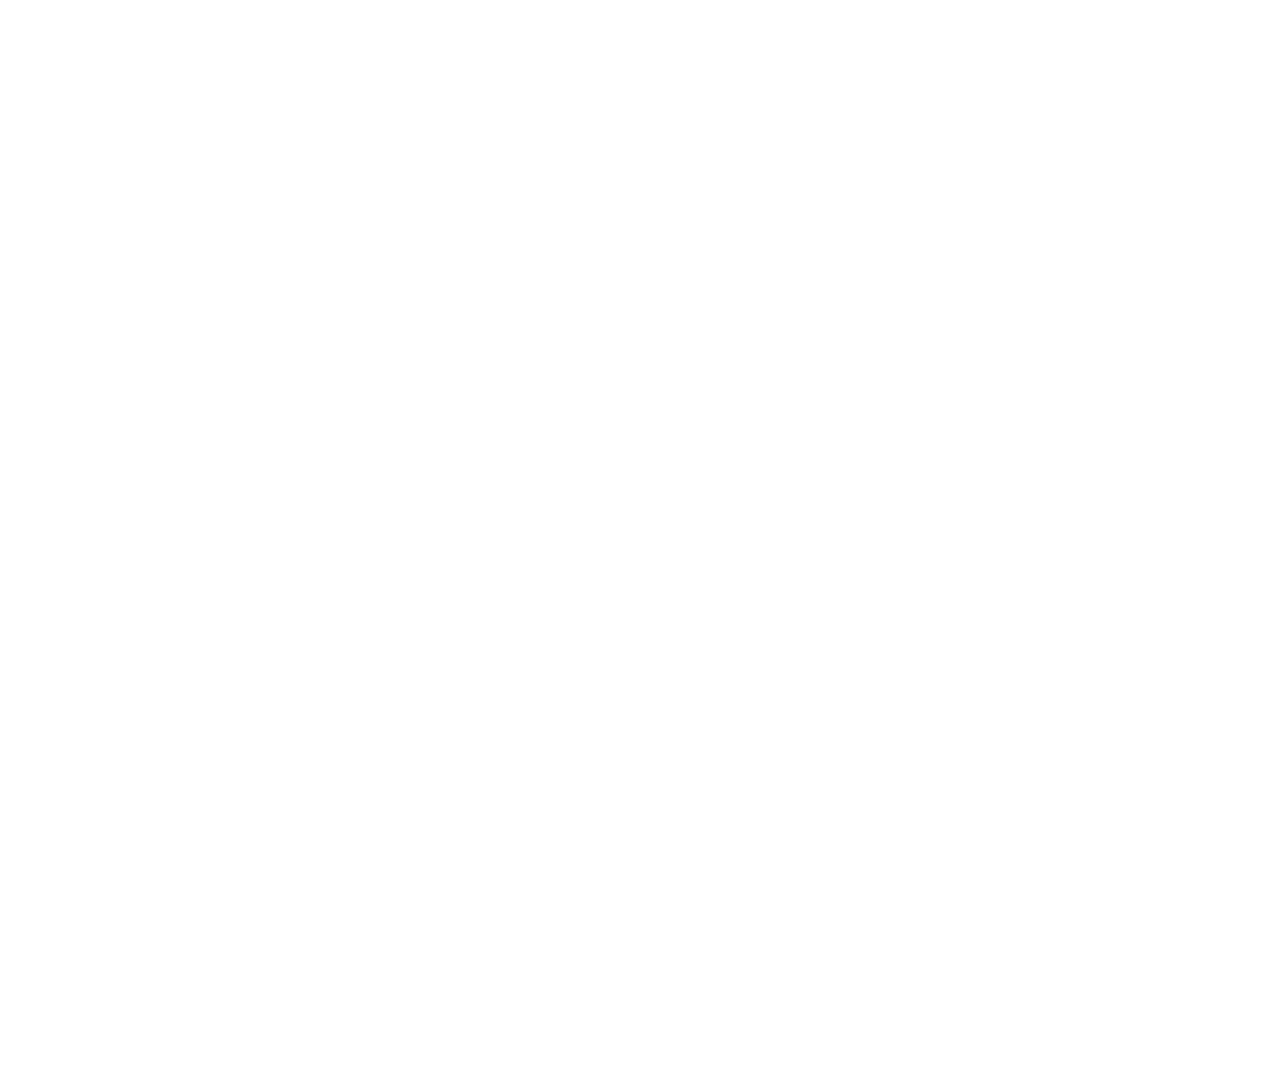
==== loading/index.html @ 11001918 "loading-kit initial commit" ====
<!DOCTYPE html>
<html>
<head>
    <meta charset="UTF-8">
    <meta http-equiv="X-UA-Compatible" content="IE=edge">
    <meta name="viewport" content="width=device-width, initial-scale=1.0">
    <title>LOADING</title>
    <link rel="stylesheet" href="./css/common.css">
    <link rel="stylesheet" href="./css/effect.css">
    <link rel="stylesheet" href="./css/index.css">
</head>
<body>
  <div class="container">
    <div class="loading">
      <div class="loading-text">
        <div class="effect-type">LOADING...</div>
      </div>
      <div class="loading-image">
        <img class="effect-jump" src="./images/dot-astie.png" alt="">
      </div>
    </div>
  </div>
</body>
</html>
---- loading/css/common.css ----
/*! destyle.css v2.0.2 | MIT License | https://github.com/nicolas-cusan/destyle.css */

/* Reset box-model and set borders */
/* ============================================ */

*,
::before,
::after {
  box-sizing: border-box;
  border-style: solid;
  border-width: 0;
}

/* Document */
/* ============================================ */

/**
 * 1. Correct the line height in all browsers.
 * 2. Prevent adjustments of font size after orientation changes in iOS.
 * 3. Remove gray overlay on links for iOS.
 */

html {
  line-height: 1.15; /* 1 */
  -webkit-text-size-adjust: 100%; /* 2 */
  -webkit-tap-highlight-color: transparent; /* 3*/
}

/* Sections */
/* ============================================ */

/**
 * Remove the margin in all browsers.
 */

body {
  margin: 0;
}

/**
 * Render the `main` element consistently in IE.
 */

main {
  display: block;
}

/* Vertical rhythm */
/* ============================================ */

p,
table,
blockquote,
address,
pre,
iframe,
form,
figure,
dl {
  margin: 0;
}

/* Headings */
/* ============================================ */

h1,
h2,
h3,
h4,
h5,
h6 {
  font-size: inherit;
  line-height: inherit;
  font-weight: inherit;
  margin: 0;
}

/* Lists (enumeration) */
/* ============================================ */

ul,
ol {
  margin: 0;
  padding: 0;
  list-style: none;
}

/* Lists (definition) */
/* ============================================ */

dt {
  font-weight: bold;
}

dd {
  margin-left: 0;
}

/* Grouping content */
/* ============================================ */

/**
 * 1. Add the correct box sizing in Firefox.
 * 2. Show the overflow in Edge and IE.
 */

hr {
  box-sizing: content-box; /* 1 */
  height: 0; /* 1 */
  overflow: visible; /* 2 */
  border-top-width: 1px;
  margin: 0;
  clear: both;
  color: inherit;
}

/**
 * 1. Correct the inheritance and scaling of font size in all browsers.
 * 2. Correct the odd `em` font sizing in all browsers.
 */

pre {
  font-family: monospace, monospace; /* 1 */
  font-size: inherit; /* 2 */
}

address {
  font-style: inherit;
}

/* Text-level semantics */
/* ============================================ */

/**
 * Remove the gray background on active links in IE 10.
 */

a {
  background-color: transparent;
  text-decoration: none;
  color: inherit;
}

/**
 * 1. Remove the bottom border in Chrome 57-
 * 2. Add the correct text decoration in Chrome, Edge, IE, Opera, and Safari.
 */

abbr[title] {
  text-decoration: underline; /* 2 */
  text-decoration: underline dotted; /* 2 */
}

/**
 * Add the correct font weight in Chrome, Edge, and Safari.
 */

b,
strong {
  font-weight: bolder;
}

/**
 * 1. Correct the inheritance and scaling of font size in all browsers.
 * 2. Correct the odd `em` font sizing in all browsers.
 */

code,
kbd,
samp {
  font-family: monospace, monospace; /* 1 */
  font-size: inherit; /* 2 */
}

/**
 * Add the correct font size in all browsers.
 */

small {
  font-size: 80%;
}

/**
 * Prevent `sub` and `sup` elements from affecting the line height in
 * all browsers.
 */

sub,
sup {
  font-size: 75%;
  line-height: 0;
  position: relative;
  vertical-align: baseline;
}

sub {
  bottom: -0.25em;
}

sup {
  top: -0.5em;
}

/* Embedded content */
/* ============================================ */

/**
 * Prevent vertical alignment issues.
 */

img,
embed,
object,
iframe {
  vertical-align: bottom;
}

/* Forms */
/* ============================================ */

/**
 * Reset form fields to make them styleable
 */

button,
input,
optgroup,
select,
textarea {
  -webkit-appearance: none;
  appearance: none;
  vertical-align: middle;
  color: inherit;
  font: inherit;
  background: transparent;
  padding: 0;
  margin: 0;
  outline: 0;
  border-radius: 0;
  text-align: inherit;
}

/**
 * Reset radio and checkbox appearance to preserve their look in iOS.
 */

[type="checkbox"] {
  -webkit-appearance: checkbox;
  appearance: checkbox;
}

[type="radio"] {
  -webkit-appearance: radio;
  appearance: radio;
}

/**
 * Show the overflow in IE.
 * 1. Show the overflow in Edge.
 */

button,
input {
  /* 1 */
  overflow: visible;
}

/**
 * Remove the inheritance of text transform in Edge, Firefox, and IE.
 * 1. Remove the inheritance of text transform in Firefox.
 */

button,
select {
  /* 1 */
  text-transform: none;
}

/**
 * Correct the inability to style clickable types in iOS and Safari.
 */

button,
[type="button"],
[type="reset"],
[type="submit"] {
  cursor: pointer;
  -webkit-appearance: none;
  appearance: none;
}

button[disabled],
[type="button"][disabled],
[type="reset"][disabled],
[type="submit"][disabled] {
  cursor: default;
}

/**
 * Remove the inner border and padding in Firefox.
 */

button::-moz-focus-inner,
[type="button"]::-moz-focus-inner,
[type="reset"]::-moz-focus-inner,
[type="submit"]::-moz-focus-inner {
  border-style: none;
  padding: 0;
}

/**
 * Restore the focus styles unset by the previous rule.
 */

button:-moz-focusring,
[type="button"]:-moz-focusring,
[type="reset"]:-moz-focusring,
[type="submit"]:-moz-focusring {
  outline: 1px dotted ButtonText;
}

/**
 * Remove arrow in IE10 & IE11
 */

select::-ms-expand {
  display: none;
}

/**
 * Remove padding
 */

option {
  padding: 0;
}

/**
 * Reset to invisible
 */

fieldset {
  margin: 0;
  padding: 0;
  min-width: 0;
}

/**
 * 1. Correct the text wrapping in Edge and IE.
 * 2. Correct the color inheritance from `fieldset` elements in IE.
 * 3. Remove the padding so developers are not caught out when they zero out
 *    `fieldset` elements in all browsers.
 */

legend {
  color: inherit; /* 2 */
  display: table; /* 1 */
  max-width: 100%; /* 1 */
  padding: 0; /* 3 */
  white-space: normal; /* 1 */
}

/**
 * Add the correct vertical alignment in Chrome, Firefox, and Opera.
 */

progress {
  vertical-align: baseline;
}

/**
 * Remove the default vertical scrollbar in IE 10+.
 */

textarea {
  overflow: auto;
}

/**
 * Correct the cursor style of increment and decrement buttons in Chrome.
 */

[type="number"]::-webkit-inner-spin-button,
[type="number"]::-webkit-outer-spin-button {
  height: auto;
}

/**
 * 1. Correct the outline style in Safari.
 */

[type="search"] {
  outline-offset: -2px; /* 1 */
}

/**
 * Remove the inner padding in Chrome and Safari on macOS.
 */

[type="search"]::-webkit-search-decoration {
  -webkit-appearance: none;
}

/**
 * 1. Correct the inability to style clickable types in iOS and Safari.
 * 2. Change font properties to `inherit` in Safari.
 */

::-webkit-file-upload-button {
  -webkit-appearance: button; /* 1 */
  font: inherit; /* 2 */
}

/**
 * Clickable labels
 */

label[for] {
  cursor: pointer;
}

/* Interactive */
/* ============================================ */

/*
 * Add the correct display in Edge, IE 10+, and Firefox.
 */

details {
  display: block;
}

/*
 * Add the correct display in all browsers.
 */

summary {
  display: list-item;
}

/*
 * Remove outline for editable content.
 */

[contenteditable] {
  outline: none;
}

/* Table */
/* ============================================ */

table {
  border-collapse: collapse;
  border-spacing: 0;
}

caption {
  text-align: left;
}

td,
th {
  vertical-align: top;
  padding: 0;
}

th {
  text-align: left;
  font-weight: bold;
}

/* Misc */
/* ============================================ */

/**
 * Add the correct display in IE 10+.
 */

template {
  display: none;
}

/**
 * Add the correct display in IE 10.
 */

[hidden] {
  display: none;
}

html,body {
  background: rgba(255, 255, 255, 0);
}
.container {
  position: relative;
  width: 1920px;
  height: 1080px;
  overflow: hidden;
}
---- loading/css/effect.css ----
.effect-prun {
  animation: purun 0.8s linear 0s infinite;
}
  
@keyframes purun {
  0%   { transform: scale(1.0, 1.0) translate(0%, 0%); }
  15%  { transform: scale(0.9, 0.9) translate(0%, 5%); }
  30%  { transform: scale(1.3, 0.8) translate(0%, 10%); }
  50%  { transform: scale(0.8, 1.3) translate(0%, -10%); }
  70%  { transform: scale(1.1, 0.9) translate(0%, 5%); }
  100% { transform: scale(1.0, 1.0) translate(0%, 0%); }
}

.effect-jump {
    animation-name: poyooon;
    animation-duration: 2s;
    animation-timing-function: linear;
    animation-delay: 1s;
    animation-iteration-count: infinite;
    
  }
  @keyframes poyooon {
    0%   { transform: scale(1.0, 1.0) translate(0%, 0%); }
    5%  { transform: scale(1.1, 0.9) translate(0%, 5%); }
    20%  { transform: scale(1.2, 0.8) translate(0%, 15%); }
    25%  { transform: scale(1.0, 1.0) translate(0%, 0%); }
    30%  { transform: scale(0.9, 1.2) translate(0%, -50%); }
    38%  { transform: scale(0.9, 1.2) translate(0%, -20%); }
    42%  { transform: scale(1.2, 0.8) translate(0%, 15%); }
    50% { transform: scale(1.0, 1.0) translate(0%, 0%); }
  }

@keyframes typing {
  from { width: 0; }
}

@keyframes cursor {
  50% { border-right-color: transparent; }
}

.effect-type {
    width: 640px;
    letter-spacing: 12px;
	overflow: hidden;
	white-space: nowrap;
	border-right: .05em solid;
	animation: typing 6s steps(11) infinite,
	cursor 1s steps(1) infinite;
}
---- loading/css/index.css ----
@font-face {
	font-family: 'pixel';
	src: url('../fonts/PixelMplus12-Regular.ttf')  format('truetype');
}
.loading {
  color: #fff;
  font-family: 'pixel';
  position: absolute;
  right: 20px;
  bottom: 20px;
  display: flex;
  align-items: flex-end;
}
.loading-text {
  font-size: 96px;
  margin-right: 24px;
  text-align: left;
}
.loading-image {

}
.loading-image img {
  display: block;
  width: 125px;
  height: 125px;
}
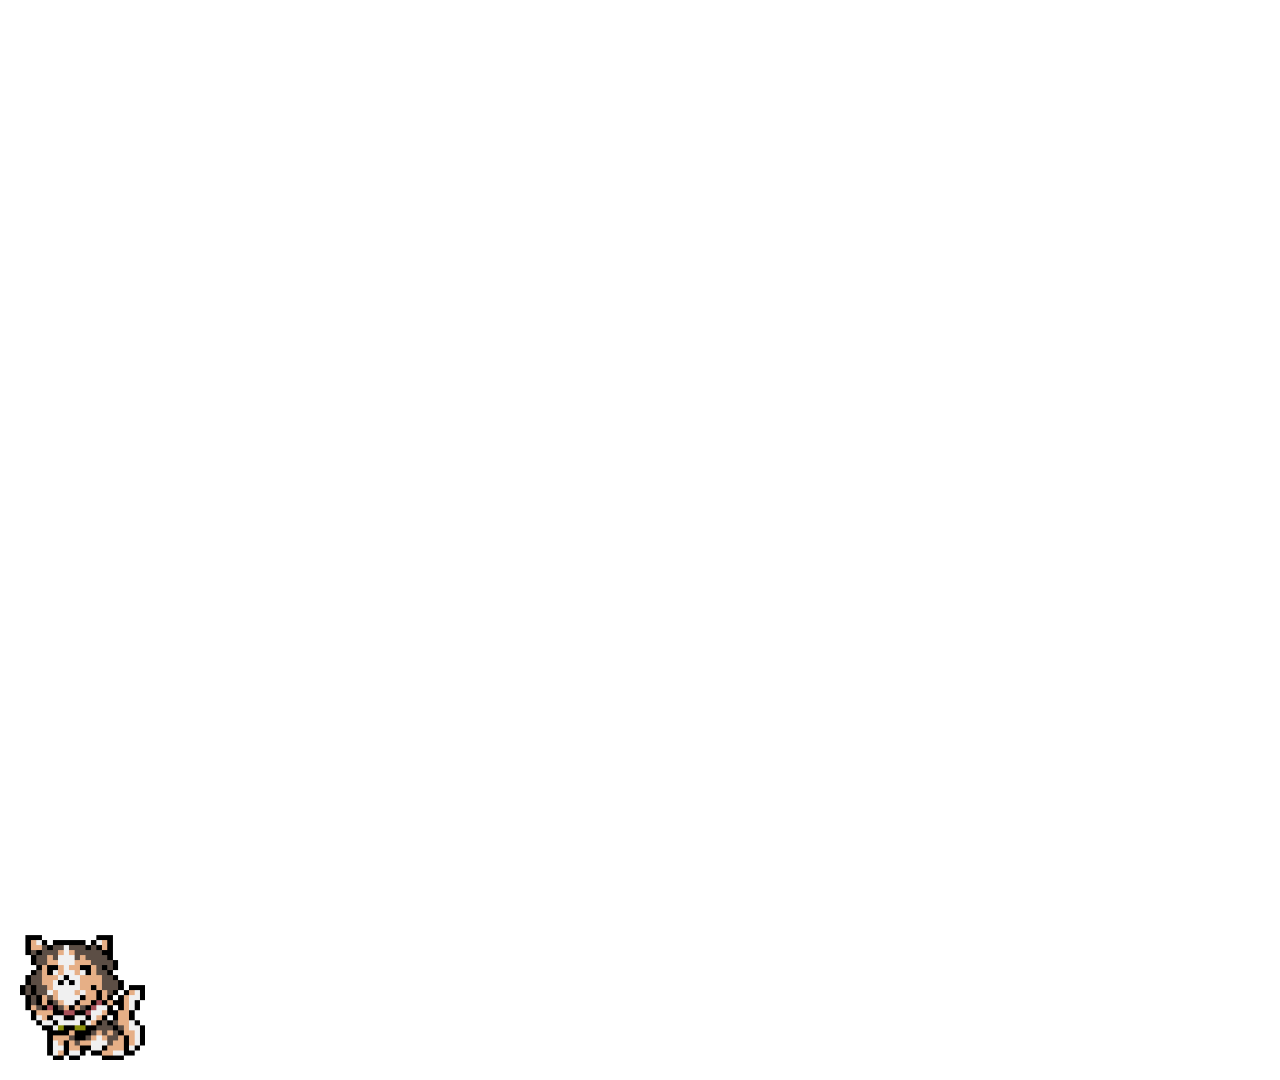
==== commit 498bea6e: "add new broadcast interface parts" ====
--- a/loading/index.html
+++ b/loading/index.html
@@ -12,11 +12,11 @@
 <body>
   <div class="container">
     <div class="loading">
+      <div class="loading-image">
+        <img class="effect-jump" src="./images/dot-astie.png" alt="">
+      </div>
       <div class="loading-text">
         <div class="effect-type">LOADING...</div>
-      </div>
-      <div class="loading-image">
-        <img class="effect-jump" src="./images/dot-astie.png" alt="">
       </div>
     </div>
   </div>
--- a/loading/css/index.css
+++ b/loading/css/index.css
@@ -6,14 +6,14 @@
   color: #fff;
   font-family: 'pixel';
   position: absolute;
-  right: 20px;
+  left: 20px;
   bottom: 20px;
   display: flex;
   align-items: flex-end;
 }
 .loading-text {
   font-size: 96px;
-  margin-right: 24px;
+  margin-left: 24px;
   text-align: left;
 }
 .loading-image {
